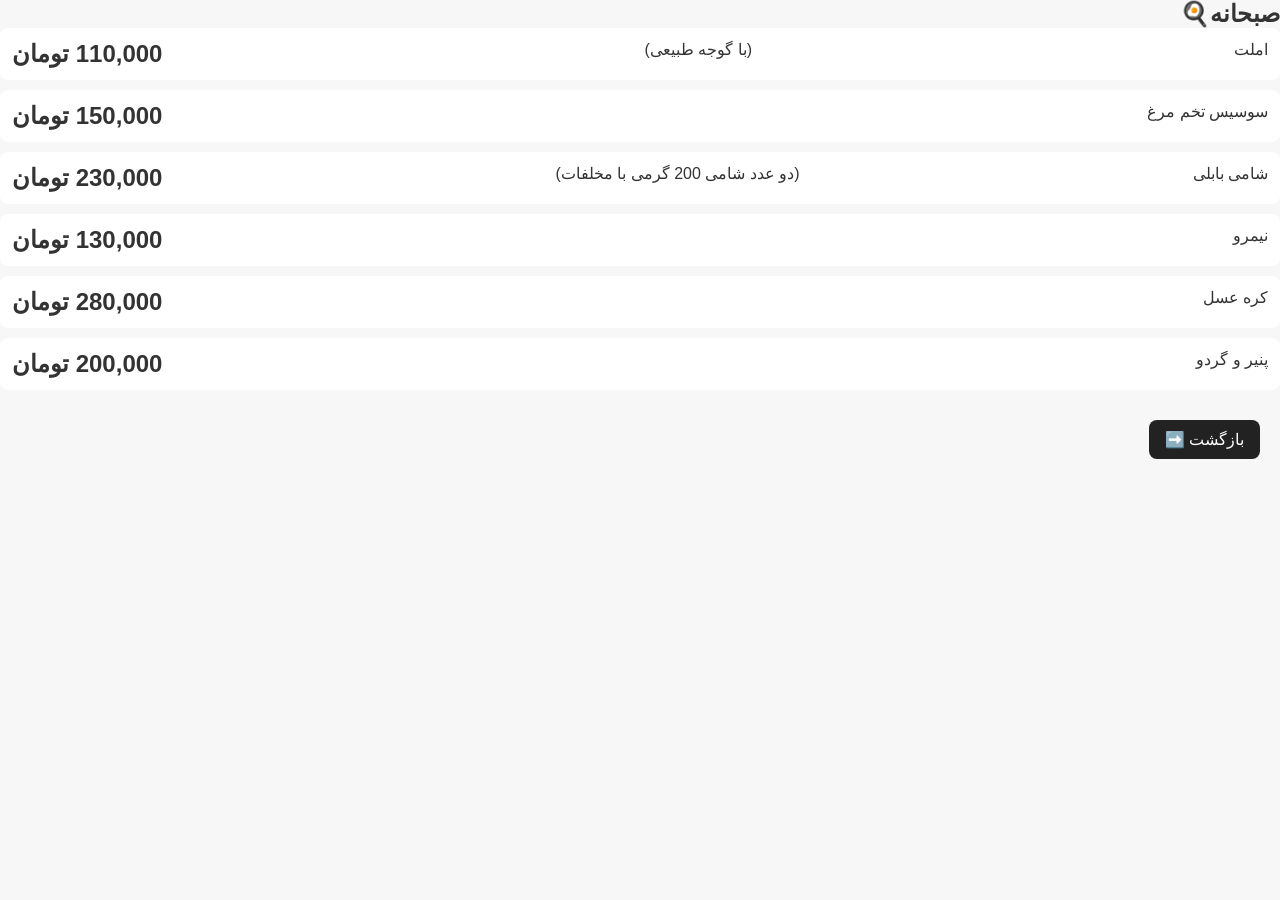
==== breakfast.html @ 9f282f49 "Add files via upload" ====
<!DOCTYPE html>
<html lang="fa" dir="rtl">
<head>
    <meta charset="UTF-8">
    <meta name="viewport" content="width=device-width, initial-scale=1.0">
    <title>صبحانه🍳</title>

    <!-- CSS -->
    <link rel="stylesheet" href="styles.css">
</head>
<body>
    <h2 class="section-title">صبحانه🍳</h2>
    <div class="menu-item">
        <span>املت</span>
        <span>(با گوجه طبیعی)</span>
        <h2 class="section-title">110,000 تومان</h2>
    </div>
    <div class="menu-item">
        <span>سوسیس تخم مرغ</span>
        <h2 class="section-title">150,000 تومان</h2>
    </div>
    <div class="menu-item">
        <span>شامی بابلی</span>
        <span>(دو عدد شامی 200 گرمی با مخلفات)</span>
        <h2 class="section-title">230,000 تومان</h2>
    </div>
    <div class="menu-item">
        <span>نیمرو</span>
        <h2 class="section-title">130,000 تومان</h2>
    </div>
    <div class="menu-item">
        <span>کره عسل</span>
        <h2 class="section-title">280,000 تومان</h2>
    </div>
    <div class="menu-item">
        <span>پنیر و گردو</span>
        <h2 class="section-title">200,000 تومان</h2>
    </div>
    <a href="index.html" class="back-btn">بازگشت ➡️</a>
</body>
</html>
---- styles.css ----
* {
    box-sizing: border-box;
    margin: 0;
    padding: 0;
    font-family: Tahoma, sans-serif;
}

body {
    background: #f7f7f7;
    color: #333;
}

.header  {
    
    background: #41012a;
    color: rgb(140, 87, 87);
    padding: 150px;
    text-align: right;
}

.nav-list {
    display: flex;
    justify-content: center;
    gap: 20px;
    list-style: none;
    margin-top: 10px;
}

.nav-list a {
    color: white;
    text-decoration: none;
}

.section {
    padding: 30px 15px;
    max-width: 900px;
    margin: auto;
}

.menu {
    display: flex;
    justify-content: space-between;
    padding: 12px;
    background: white;
    margin-bottom: 10px;
    border-radius: 8px;
}
.menu-item {
    display: flex;
    justify-content: space-between;
    padding: 12px;
    background: white;
    margin-bottom: 10px;
    border-radius: 8px;
}
.menu-item img {
width: 350px;
height: 250px;
object-fit: cover;
border-radius: 10px;
}
.about img {
width: 150px;
height: 200px;
object-fit: cover;
border-radius: 10px;
}
.footer {
    background: #222;
    color: white;
    text-align: center;
    padding: 15px;
}
.menu-category {
  display: grid;
  grid-template-columns: repeat(auto-fit, minmax(200px, 1fr));
  gap: 20px;
}

.category-card {
  text-decoration: none;
  color: #000;
  background: #8cd9f0;
  border-radius: 14px;
  overflow: hidden;
  box-shadow: 0 6px 15px rgba(0,0,0,0.1);
  transition: transform 0.3s;
}

.category-card:hover {
  transform: translateY(-5px);
}

.category-card img {
  width: 100%;
  height: 150px;
  object-fit: cover;
}

.category-card h3 {
  text-align: center;
  padding: 12px;
}
.back-btn {
  display: inline-block;
  margin: 20px;
  padding: 10px 16px;
  background: #222;
  color: #fff;
  border-radius: 8px;
  text-decoration: none;
}

/* 📱 موبایل */
@media (max-width: 600px) {
    .menu-item {
        flex-direction: column;
        gap: 6px;
    }
}
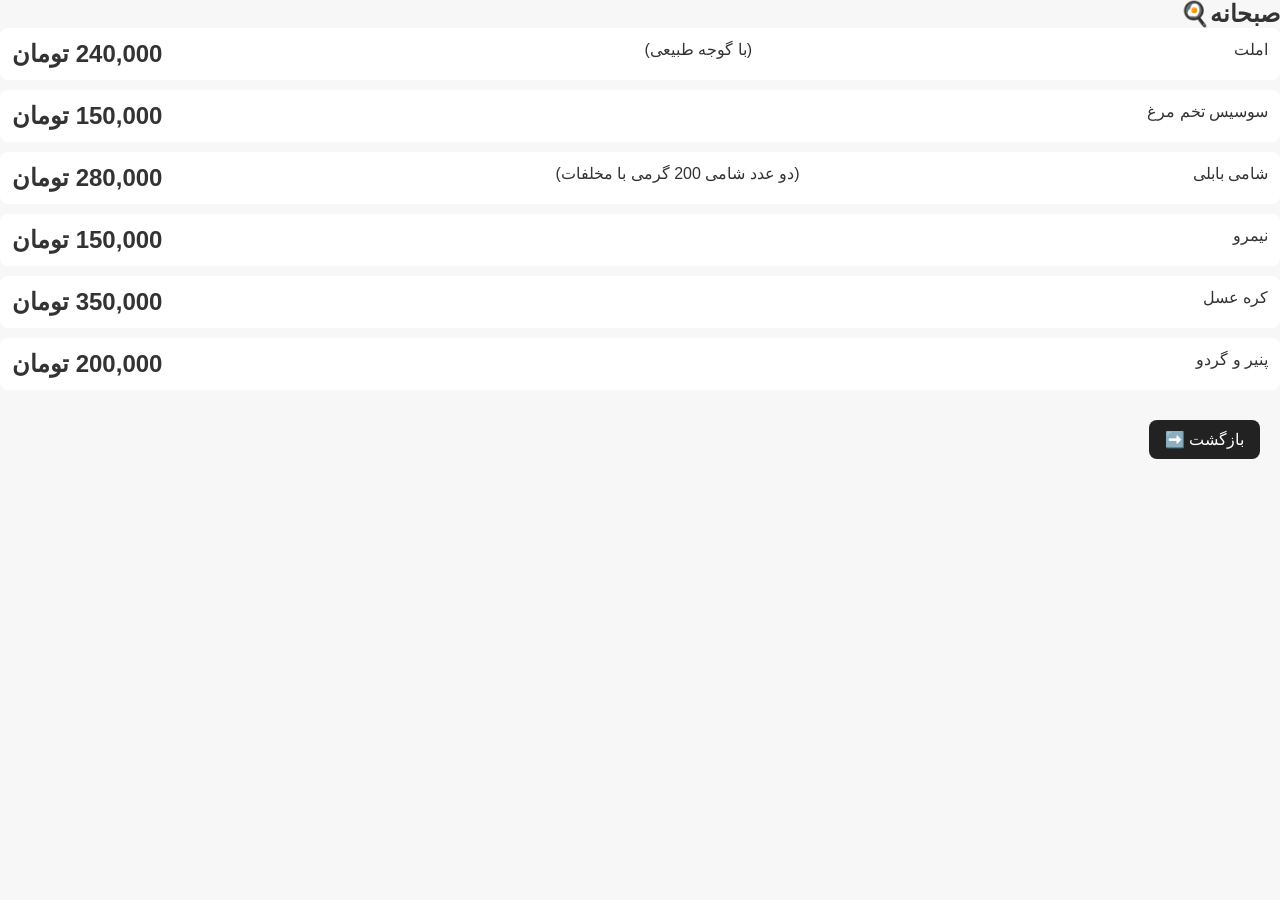
==== commit e272906d: "Update breakfast.html" ====
--- a/breakfast.html
+++ b/breakfast.html
@@ -13,7 +13,7 @@
     <div class="menu-item">
         <span>املت</span>
         <span>(با گوجه طبیعی)</span>
-        <h2 class="section-title">110,000 تومان</h2>
+        <h2 class="section-title">240,000 تومان</h2>
     </div>
     <div class="menu-item">
         <span>سوسیس تخم مرغ</span>
@@ -22,15 +22,15 @@
     <div class="menu-item">
         <span>شامی بابلی</span>
         <span>(دو عدد شامی 200 گرمی با مخلفات)</span>
-        <h2 class="section-title">230,000 تومان</h2>
+        <h2 class="section-title">280,000 تومان</h2>
     </div>
     <div class="menu-item">
         <span>نیمرو</span>
-        <h2 class="section-title">130,000 تومان</h2>
+        <h2 class="section-title">150,000 تومان</h2>
     </div>
     <div class="menu-item">
         <span>کره عسل</span>
-        <h2 class="section-title">280,000 تومان</h2>
+        <h2 class="section-title">350,000 تومان</h2>
     </div>
     <div class="menu-item">
         <span>پنیر و گردو</span>
@@ -38,4 +38,5 @@
     </div>
     <a href="index.html" class="back-btn">بازگشت ➡️</a>
 </body>
-</html>+
+</html>
